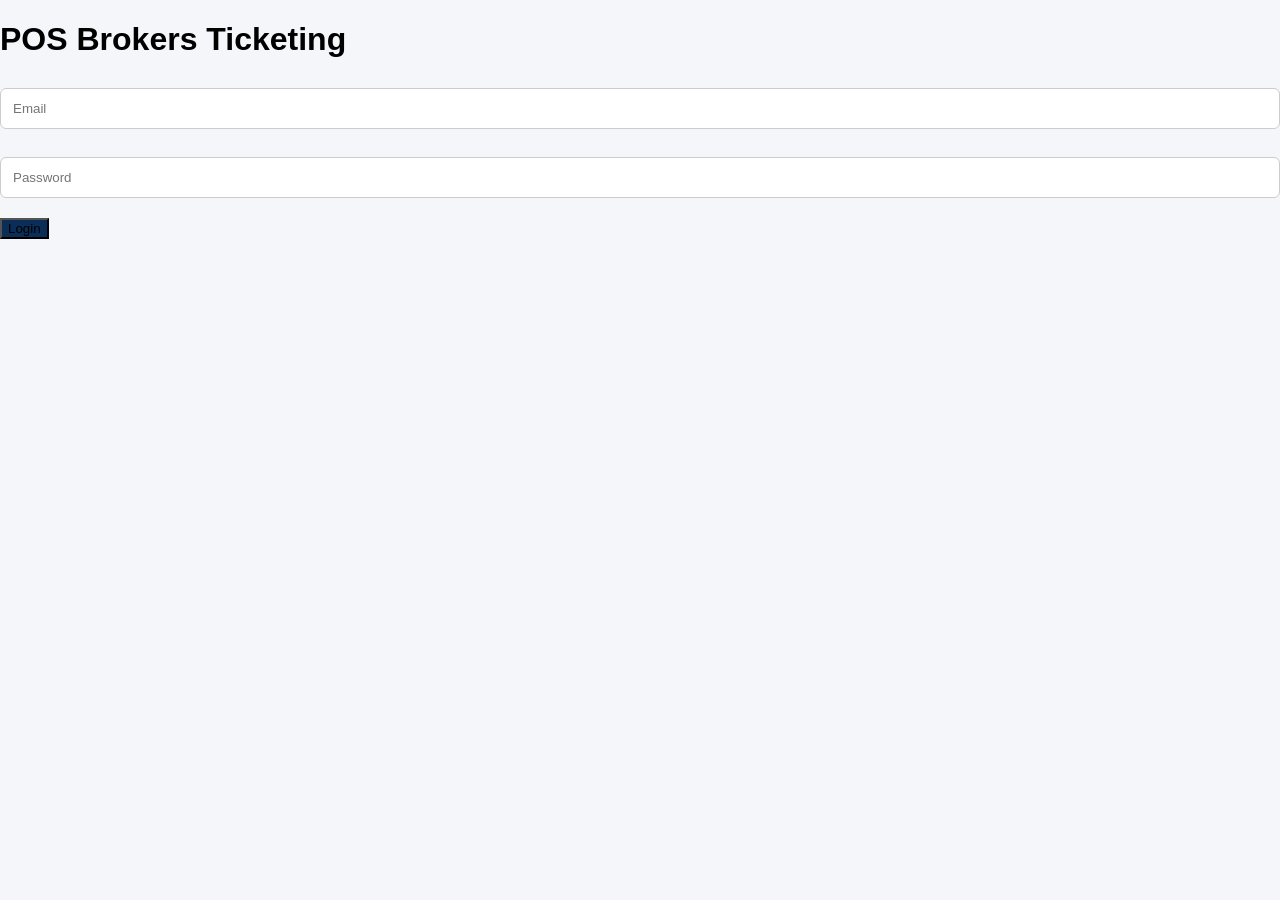
==== active-tickets.html @ b0a41183 "Update active-tickets.html" ====
<!DOCTYPE html>
<html>

<head>

  <title>Active Tickets</title>

  <link rel="stylesheet" href="style.css">

</head>

<body onload="checkLogin(); loadTickets(['New','In Progress'], 'activeContainer')">

  <div class="header">

    <div class="logo">
      POS Brokers Ticketing
    </div>

    <div class="menu">

      <a href="create-ticket.html">
        Create Ticket
      </a>

      <a href="active-tickets.html">
        Active Tickets
      </a>

      <a href="completed-tickets.html">
        Completed Tickets
      </a>

      <button onclick="logout()">
        Logout
      </button>

    </div>

  </div>

  <div class="container">

    <div class="card">

      <h2>Active Tickets</h2>

      <input
        type="text"
        id="searchActive"
        placeholder="Search Tickets"
        onkeyup="searchTickets('searchActive', 'activeContainer')"
      >

      <div id="activeContainer"></div>

    </div>

  </div>

  <script src="app.js"></script>

</body>

</html>
---- style.css ----
body {
  margin: 0;
  font-family: Arial, sans-serif;
  background: #f4f6f9;
}

.header {
  background: #0b2e59;
  color: white;
  padding: 20px;
  display: flex;
  justify-content: space-between;
  align-items: center;
}

.logo {
  font-size: 24px;
  font-weight: bold;
}

.menu {
  display: flex;
  gap: 15px;
}

.menu a {
  color: white;
  text-decoration: none;
  background: #174b85;
  padding: 10px 15px;
  border-radius: 6px;
}

.menu a:hover {
  background: #2467b1;
}

.container {
  width: 95%;
  margin: 25px auto;
}

.card {
  background: white;
  padding: 25px;
  border-radius: 10px;
  box-shadow: 0 2px 8px rgba(0,0,0,0.1);
}

input,
textarea,
select {
  width: 100%;
  padding: 12px;
  margin-top: 8px;
  margin-bottom: 20px;
  border: 1px solid #ccc;
  border-radius: 6px;
  box-sizing: border-box;
}

button {
  background: #0b2e59;
}
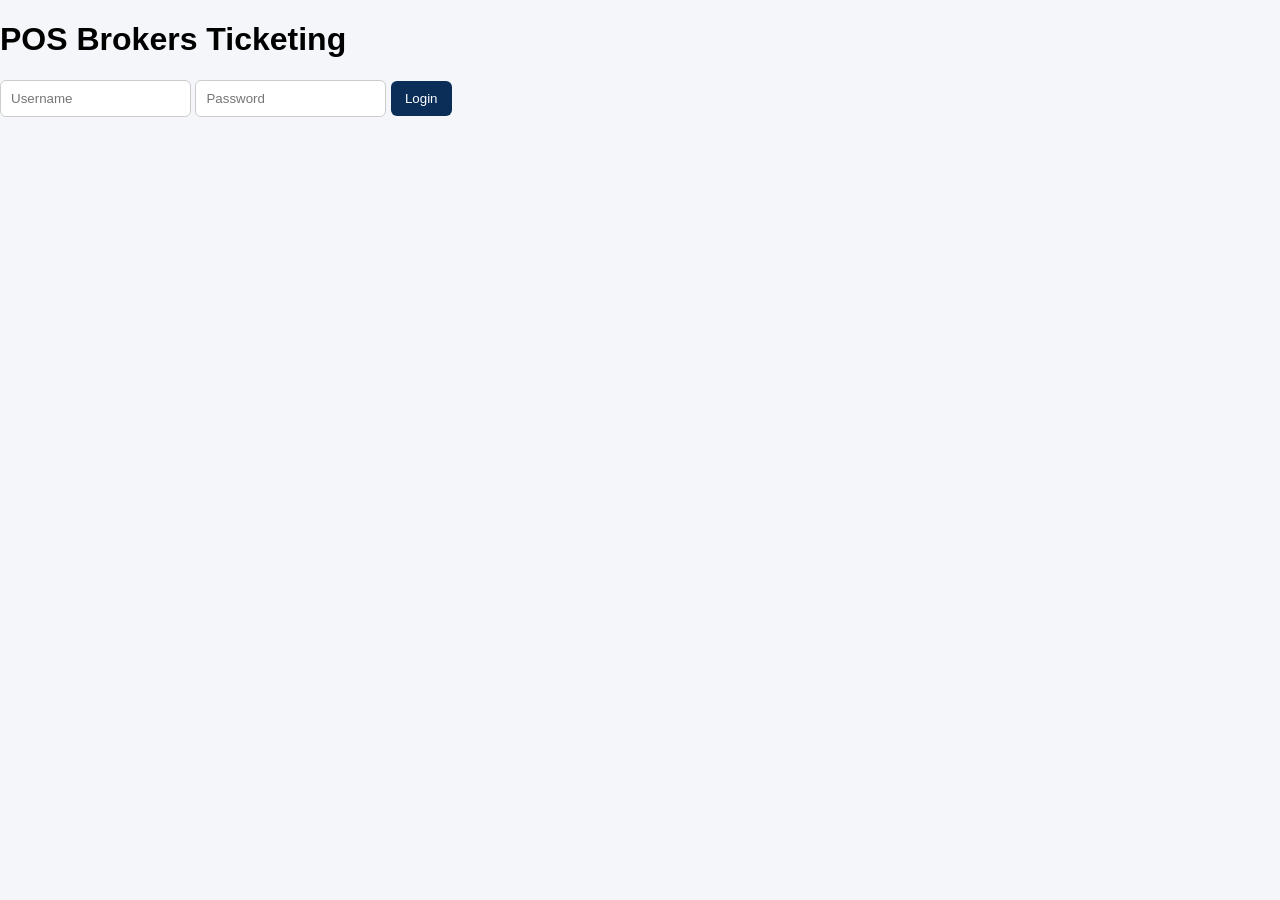
==== commit 20392f08: "Update active-tickets.html" ====
--- a/active-tickets.html
+++ b/active-tickets.html
@@ -9,7 +9,7 @@
 
 </head>
 
-<body onload="checkLogin(); loadTickets(['New','In Progress'], 'activeContainer')">
+<body onload="checkLogin(); render()">
 
   <div class="header">
 
@@ -19,21 +19,11 @@
 
     <div class="menu">
 
-      <a href="create-ticket.html">
-        Create Ticket
-      </a>
+      <a href="create-ticket.html">Create Ticket</a>
+      <a href="active-tickets.html">Active Tickets</a>
+      <a href="completed-tickets.html">Completed</a>
 
-      <a href="active-tickets.html">
-        Active Tickets
-      </a>
-
-      <a href="completed-tickets.html">
-        Completed Tickets
-      </a>
-
-      <button onclick="logout()">
-        Logout
-      </button>
+      <button onclick="logout()">Logout</button>
 
     </div>
 
@@ -45,12 +35,33 @@
 
       <h2>Active Tickets</h2>
 
-      <input
-        type="text"
-        id="searchActive"
-        placeholder="Search Tickets"
-        onkeyup="searchTickets('searchActive', 'activeContainer')"
-      >
+      <!-- DASHBOARD -->
+      <div class="stats">
+
+        <div class="stat" id="statAll">All: 0</div>
+        <div class="stat" id="statNew">New: 0</div>
+        <div class="stat" id="statProg">In Progress: 0</div>
+        <div class="stat" id="statDone">Completed: 0</div>
+
+      </div>
+
+      <!-- FILTERS -->
+      <div class="filters">
+
+        <input
+          id="search"
+          placeholder="Search tickets..."
+          onkeyup="render()"
+        >
+
+        <select id="filter" onchange="render()">
+          <option value="All">All Status</option>
+          <option value="New">New</option>
+          <option value="In Progress">In Progress</option>
+          <option value="Completed">Completed</option>
+        </select>
+
+      </div>
 
       <div id="activeContainer"></div>
 
--- a/style.css
+++ b/style.css
@@ -1,5 +1,6 @@
 body {
   margin: 0;
+  padding: 0;
   font-family: Arial, sans-serif;
   background: #f4f6f9;
 }
@@ -14,51 +15,102 @@
 }
 
 .logo {
-  font-size: 24px;
+  font-size: 22px;
   font-weight: bold;
 }
 
 .menu {
   display: flex;
-  gap: 15px;
+  gap: 10px;
+  align-items: center;
 }
 
 .menu a {
+  text-decoration: none;
   color: white;
-  text-decoration: none;
   background: #174b85;
-  padding: 10px 15px;
+  padding: 10px 14px;
   border-radius: 6px;
 }
 
-.menu a:hover {
-  background: #2467b1;
+button {
+  background: #0b2e59;
+  color: white;
+  border: none;
+  padding: 10px 14px;
+  border-radius: 6px;
+  cursor: pointer;
 }
 
 .container {
   width: 95%;
-  margin: 25px auto;
+  margin: 20px auto;
 }
 
 .card {
   background: white;
-  padding: 25px;
+  padding: 20px;
   border-radius: 10px;
-  box-shadow: 0 2px 8px rgba(0,0,0,0.1);
 }
 
-input,
-textarea,
-select {
-  width: 100%;
-  padding: 12px;
-  margin-top: 8px;
-  margin-bottom: 20px;
-  border: 1px solid #ccc;
-  border-radius: 6px;
-  box-sizing: border-box;
+.stats {
+  display: flex;
+  gap: 10px;
+  margin-bottom: 15px;
 }
 
-button {
+.stat {
+  flex: 1;
   background: #0b2e59;
+  color: white;
+  padding: 10px;
+  text-align: center;
+  border-radius: 6px;
 }
+
+.filters {
+  display: flex;
+  gap: 10px;
+  margin-bottom: 15px;
+  flex-wrap: wrap;
+}
+
+input, select, textarea {
+  padding: 10px;
+  border-radius: 6px;
+  border: 1px solid #ccc;
+}
+
+.ticket {
+  border: 1px solid #ddd;
+  border-radius: 8px;
+  margin-bottom: 15px;
+  overflow: hidden;
+}
+
+.ticket-summary {
+  padding: 15px;
+  cursor: pointer;
+}
+
+.ticket-summary:hover {
+  background: #eef3fb;
+}
+
+.ticket-details {
+  display: none;
+  padding: 15px;
+  background: #fafafa;
+}
+
+.note {
+  background: #eef3fb;
+  padding: 8px;
+  margin-bottom: 5px;
+  border-radius: 6px;
+  font-size: 13px;
+}
+
+.priority-low { border-left: 5px solid #4caf50; }
+.priority-medium { border-left: 5px solid #ff9800; }
+.priority-high { border-left: 5px solid #f44336; }
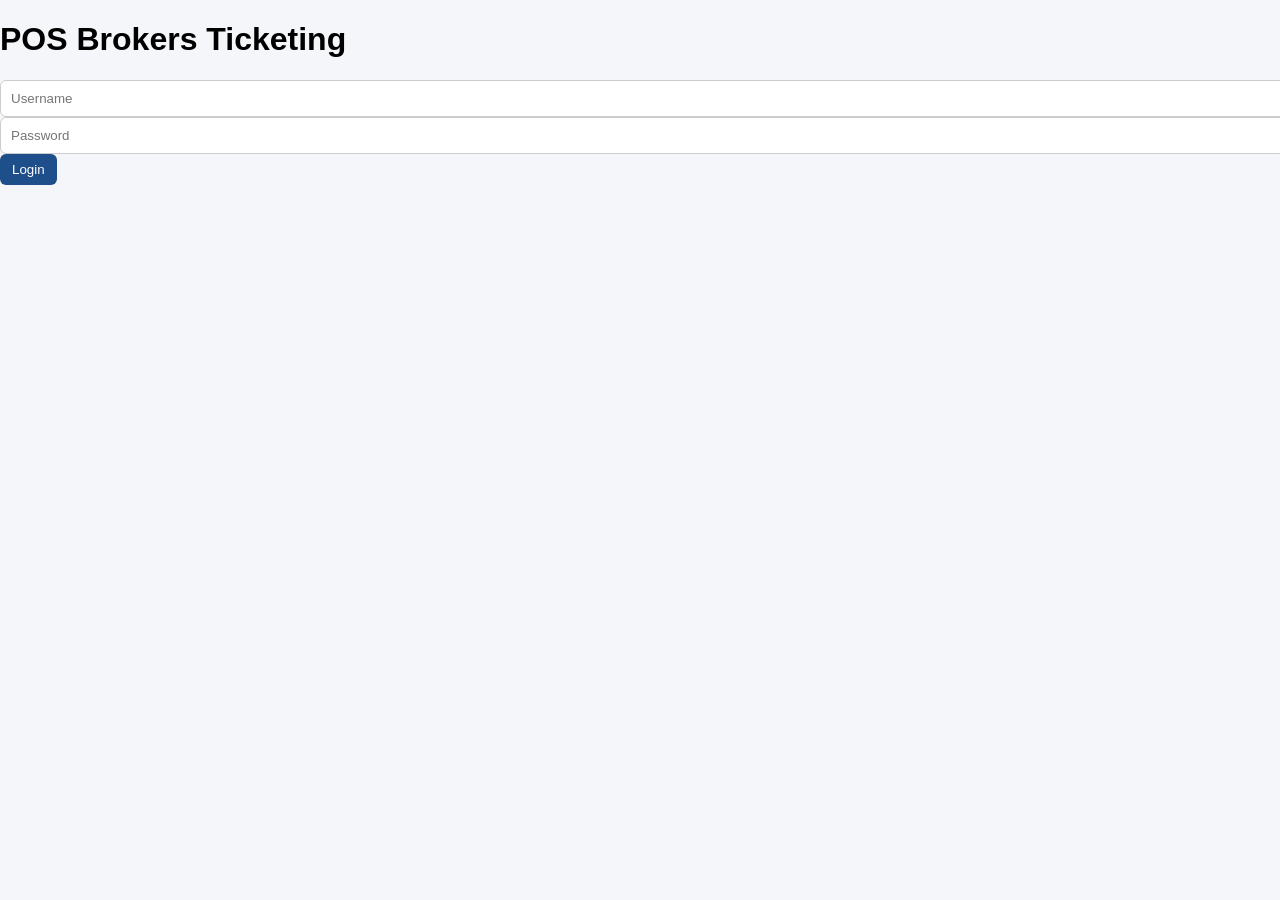
==== commit 99ede1f6: "Update active-tickets.html" ====
--- a/active-tickets.html
+++ b/active-tickets.html
@@ -2,75 +2,49 @@
 <html>
 
 <head>
-
   <title>Active Tickets</title>
-
   <link rel="stylesheet" href="style.css">
-
 </head>
 
-<body onload="checkLogin(); render()">
+<body onload="checkLogin(); render();">
 
-  <div class="header">
+<div class="header">
+  <div class="logo">POS Brokers Tickets</div>
+  <div class="menu">
+    <a href="create-ticket.html">Create</a>
+    <a href="active-tickets.html">Active</a>
+    <button onclick="logout()">Logout</button>
+  </div>
+</div>
 
-    <div class="logo">
-      POS Brokers Ticketing
+<div class="container">
+
+  <div class="card">
+
+    <div class="stats">
+      <div class="stat" id="statAll">All: 0</div>
+      <div class="stat" id="statNew">New: 0</div>
+      <div class="stat" id="statProg">In Progress: 0</div>
+      <div class="stat" id="statDone">Completed: 0</div>
     </div>
 
-    <div class="menu">
+    <div class="filters">
+      <input id="search" onkeyup="render()" placeholder="Search">
+      <select id="filter" onchange="render()">
+        <option>All</option>
+        <option>New</option>
+        <option>In Progress</option>
+        <option>Completed</option>
+      </select>
+    </div>
 
-      <a href="create-ticket.html">Create Ticket</a>
-      <a href="active-tickets.html">Active Tickets</a>
-      <a href="completed-tickets.html">Completed</a>
-
-      <button onclick="logout()">Logout</button>
-
-    </div>
+    <div id="activeContainer"></div>
 
   </div>
 
-  <div class="container">
+</div>
 
-    <div class="card">
-
-      <h2>Active Tickets</h2>
-
-      <!-- DASHBOARD -->
-      <div class="stats">
-
-        <div class="stat" id="statAll">All: 0</div>
-        <div class="stat" id="statNew">New: 0</div>
-        <div class="stat" id="statProg">In Progress: 0</div>
-        <div class="stat" id="statDone">Completed: 0</div>
-
-      </div>
-
-      <!-- FILTERS -->
-      <div class="filters">
-
-        <input
-          id="search"
-          placeholder="Search tickets..."
-          onkeyup="render()"
-        >
-
-        <select id="filter" onchange="render()">
-          <option value="All">All Status</option>
-          <option value="New">New</option>
-          <option value="In Progress">In Progress</option>
-          <option value="Completed">Completed</option>
-        </select>
-
-      </div>
-
-      <div id="activeContainer"></div>
-
-    </div>
-
-  </div>
-
-  <script src="app.js"></script>
+<script src="app.js"></script>
 
 </body>
-
 </html>
--- a/style.css
+++ b/style.css
@@ -1,6 +1,5 @@
 body {
   margin: 0;
-  padding: 0;
   font-family: Arial, sans-serif;
   background: #f4f6f9;
 }
@@ -8,14 +7,14 @@
 .header {
   background: #0b2e59;
   color: white;
-  padding: 20px;
+  padding: 18px;
   display: flex;
   justify-content: space-between;
   align-items: center;
 }
 
 .logo {
-  font-size: 22px;
+  font-size: 20px;
   font-weight: bold;
 }
 
@@ -28,16 +27,16 @@
 .menu a {
   text-decoration: none;
   color: white;
-  background: #174b85;
-  padding: 10px 14px;
+  background: #1f4f8b;
+  padding: 8px 12px;
   border-radius: 6px;
 }
 
 button {
-  background: #0b2e59;
+  background: #1f4f8b;
   color: white;
   border: none;
-  padding: 10px 14px;
+  padding: 8px 12px;
   border-radius: 6px;
   cursor: pointer;
 }
@@ -61,7 +60,7 @@
 
 .stat {
   flex: 1;
-  background: #0b2e59;
+  background: #1f4f8b;
   color: white;
   padding: 10px;
   text-align: center;
@@ -72,13 +71,13 @@
   display: flex;
   gap: 10px;
   margin-bottom: 15px;
-  flex-wrap: wrap;
 }
 
 input, select, textarea {
   padding: 10px;
   border-radius: 6px;
   border: 1px solid #ccc;
+  width: 100%;
 }
 
 .ticket {
@@ -105,7 +104,7 @@
 
 .note {
   background: #eef3fb;
-  padding: 8px;
+  padding: 6px;
   margin-bottom: 5px;
   border-radius: 6px;
   font-size: 13px;
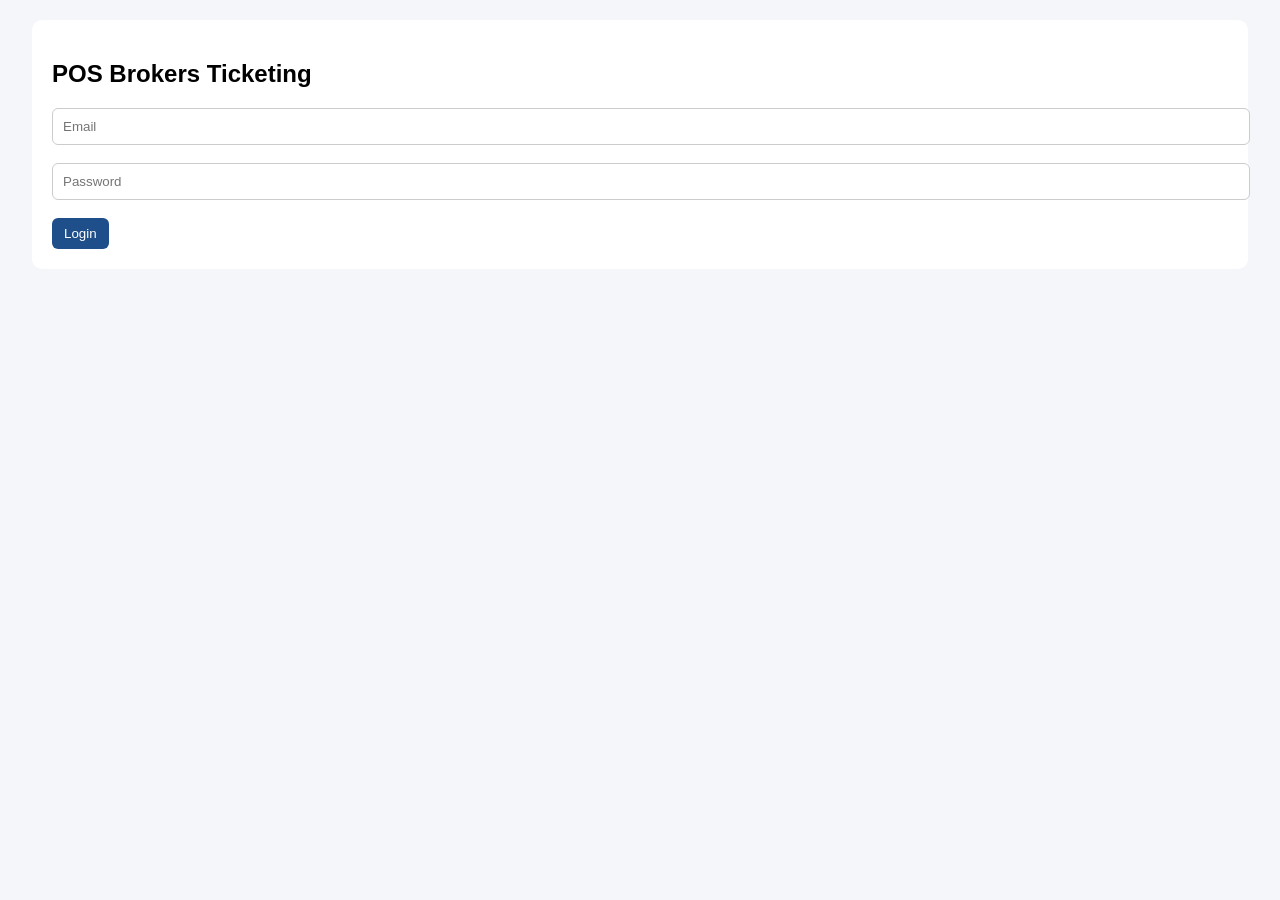
==== commit 876596fa: "Update active-tickets.html" ====
--- a/active-tickets.html
+++ b/active-tickets.html
@@ -9,35 +9,66 @@
 <body onload="checkLogin(); render();">
 
 <div class="header">
-  <div class="logo">POS Brokers Tickets</div>
+
+  <div class="logo">
+    POS Brokers Tickets
+  </div>
+
   <div class="menu">
-    <a href="create-ticket.html">Create</a>
-    <a href="active-tickets.html">Active</a>
+
+    <a href="create-ticket.html">Create Ticket</a>
+    <a href="active-tickets.html">Active Tickets</a>
+
     <button onclick="logout()">Logout</button>
+
   </div>
+
 </div>
 
 <div class="container">
 
   <div class="card">
 
+    <!-- DASHBOARD -->
     <div class="stats">
-      <div class="stat" id="statAll">All: 0</div>
-      <div class="stat" id="statNew">New: 0</div>
-      <div class="stat" id="statProg">In Progress: 0</div>
-      <div class="stat" id="statDone">Completed: 0</div>
+
+      <div class="stat" id="statAll">
+        All: 0
+      </div>
+
+      <div class="stat" id="statNew">
+        New: 0
+      </div>
+
+      <div class="stat" id="statProg">
+        In Progress: 0
+      </div>
+
+      <div class="stat" id="statDone">
+        Completed: 0
+      </div>
+
     </div>
 
+    <!-- FILTERS -->
     <div class="filters">
-      <input id="search" onkeyup="render()" placeholder="Search">
+
+      <input
+        id="search"
+        placeholder="Search tickets..."
+        onkeyup="render()"
+      >
+
       <select id="filter" onchange="render()">
         <option>All</option>
         <option>New</option>
         <option>In Progress</option>
         <option>Completed</option>
       </select>
+
     </div>
 
+    <!-- TICKETS -->
     <div id="activeContainer"></div>
 
   </div>
@@ -47,4 +78,5 @@
 <script src="app.js"></script>
 
 </body>
+
 </html>
--- a/style.css
+++ b/style.css
@@ -1,43 +1,35 @@
 body {
   margin: 0;
-  font-family: Arial, sans-serif;
+  font-family: Arial;
   background: #f4f6f9;
 }
 
 .header {
   background: #0b2e59;
   color: white;
-  padding: 18px;
+  padding: 16px;
   display: flex;
   justify-content: space-between;
   align-items: center;
 }
 
 .logo {
-  font-size: 20px;
   font-weight: bold;
+  font-size: 18px;
 }
 
 .menu {
   display: flex;
   gap: 10px;
-  align-items: center;
 }
 
-.menu a {
-  text-decoration: none;
-  color: white;
-  background: #1f4f8b;
-  padding: 8px 12px;
-  border-radius: 6px;
-}
-
-button {
+.menu a, button {
   background: #1f4f8b;
   color: white;
+  padding: 8px 12px;
   border: none;
-  padding: 8px 12px;
   border-radius: 6px;
+  text-decoration: none;
   cursor: pointer;
 }
 
@@ -55,7 +47,7 @@
 .stats {
   display: flex;
   gap: 10px;
-  margin-bottom: 15px;
+  margin-bottom: 10px;
 }
 
 .stat {
@@ -70,35 +62,30 @@
 .filters {
   display: flex;
   gap: 10px;
-  margin-bottom: 15px;
+  margin-bottom: 10px;
 }
 
 input, select, textarea {
+  width: 100%;
   padding: 10px;
   border-radius: 6px;
   border: 1px solid #ccc;
-  width: 100%;
 }
 
 .ticket {
   border: 1px solid #ddd;
+  margin-bottom: 12px;
   border-radius: 8px;
-  margin-bottom: 15px;
-  overflow: hidden;
 }
 
 .ticket-summary {
-  padding: 15px;
+  padding: 12px;
   cursor: pointer;
-}
-
-.ticket-summary:hover {
-  background: #eef3fb;
 }
 
 .ticket-details {
   display: none;
-  padding: 15px;
+  padding: 12px;
   background: #fafafa;
 }
 
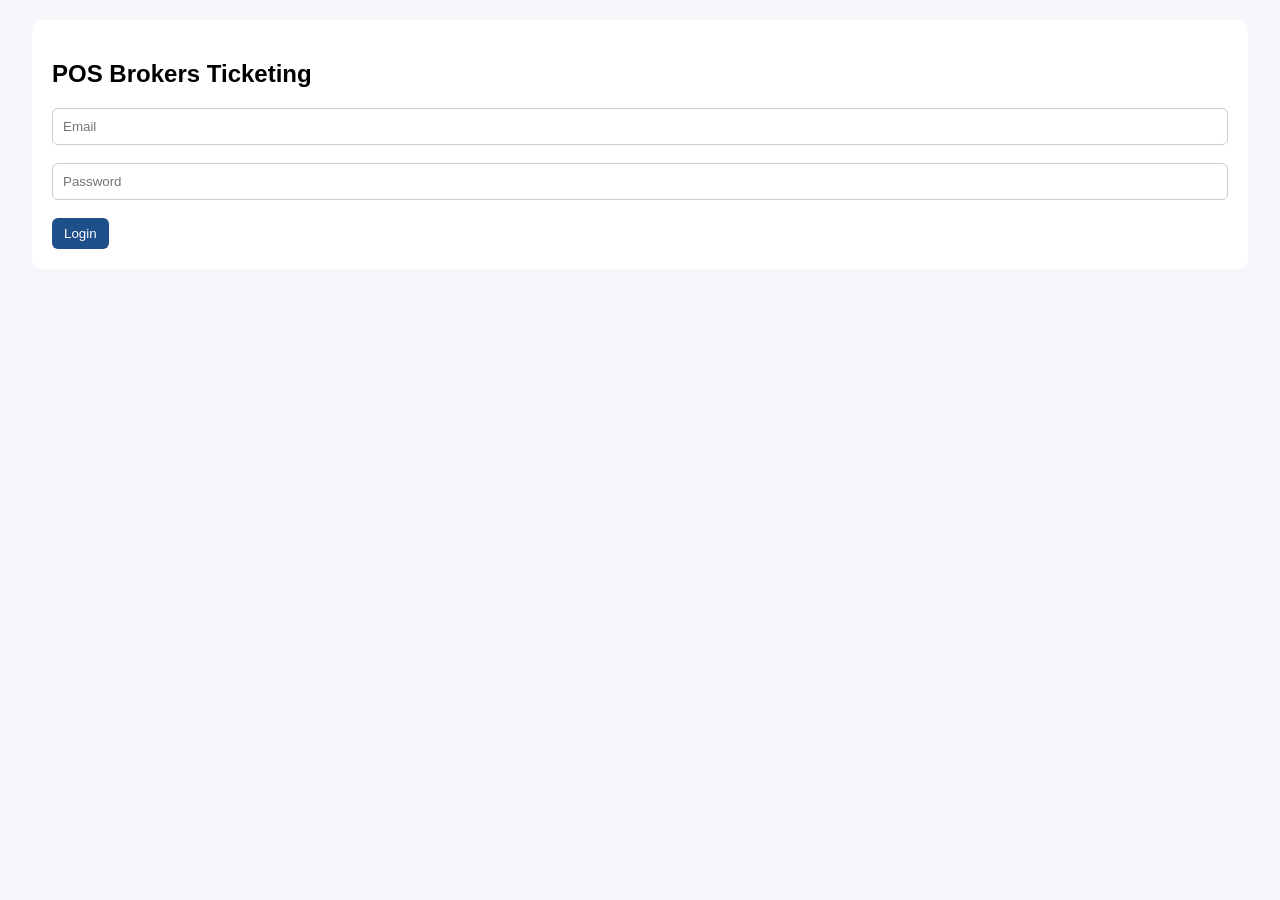
==== commit 969096e9: "Update active-tickets.html" ====
--- a/active-tickets.html
+++ b/active-tickets.html
@@ -16,10 +16,17 @@
 
   <div class="menu">
 
-    <a href="create-ticket.html">Create Ticket</a>
-    <a href="active-tickets.html">Active Tickets</a>
+    <a href="create-ticket.html">
+      Create Ticket
+    </a>
 
-    <button onclick="logout()">Logout</button>
+    <a href="active-tickets.html">
+      Active Tickets
+    </a>
+
+    <button onclick="logout()">
+      Logout
+    </button>
 
   </div>
 
@@ -30,6 +37,7 @@
   <div class="card">
 
     <!-- DASHBOARD -->
+
     <div class="stats">
 
       <div class="stat" id="statAll">
@@ -51,6 +59,7 @@
     </div>
 
     <!-- FILTERS -->
+
     <div class="filters">
 
       <input
@@ -59,16 +68,41 @@
         onkeyup="render()"
       >
 
-      <select id="filter" onchange="render()">
-        <option>All</option>
-        <option>New</option>
-        <option>In Progress</option>
-        <option>Completed</option>
+      <select
+        id="filter"
+        onchange="render()"
+      >
+
+        <option>
+          All
+        </option>
+
+        <option>
+          New
+        </option>
+
+        <option>
+          In Progress
+        </option>
+
+        <option>
+          Completed
+        </option>
+
       </select>
+
+      <!-- EXPORT BUTTON -->
+
+      <button onclick="exportTickets()">
+
+        Export External CSV
+
+      </button>
 
     </div>
 
     <!-- TICKETS -->
+
     <div id="activeContainer"></div>
 
   </div>
--- a/style.css
+++ b/style.css
@@ -14,8 +14,8 @@
 }
 
 .logo {
+  font-size: 20px;
   font-weight: bold;
-  font-size: 18px;
 }
 
 .menu {
@@ -23,7 +23,8 @@
   gap: 10px;
 }
 
-.menu a, button {
+.menu a,
+button {
   background: #1f4f8b;
   color: white;
   padding: 8px 12px;
@@ -47,7 +48,7 @@
 .stats {
   display: flex;
   gap: 10px;
-  margin-bottom: 10px;
+  margin-bottom: 15px;
 }
 
 .stat {
@@ -62,30 +63,37 @@
 .filters {
   display: flex;
   gap: 10px;
-  margin-bottom: 10px;
+  margin-bottom: 15px;
 }
 
-input, select, textarea {
+input,
+select,
+textarea {
   width: 100%;
   padding: 10px;
   border-radius: 6px;
   border: 1px solid #ccc;
+  box-sizing: border-box;
 }
 
 .ticket {
   border: 1px solid #ddd;
-  margin-bottom: 12px;
   border-radius: 8px;
+  margin-bottom: 15px;
 }
 
 .ticket-summary {
-  padding: 12px;
+  padding: 15px;
   cursor: pointer;
+}
+
+.ticket-summary:hover {
+  background: #eef3fb;
 }
 
 .ticket-details {
   display: none;
-  padding: 12px;
+  padding: 15px;
   background: #fafafa;
 }
 
@@ -97,6 +105,14 @@
   font-size: 13px;
 }
 
-.priority-low { border-left: 5px solid #4caf50; }
-.priority-medium { border-left: 5px solid #ff9800; }
-.priority-high { border-left: 5px solid #f44336; }
+.priority-low {
+  border-left: 5px solid #4caf50;
+}
+
+.priority-medium {
+  border-left: 5px solid #ff9800;
+}
+
+.priority-high {
+  border-left: 5px solid #f44336;
+}
